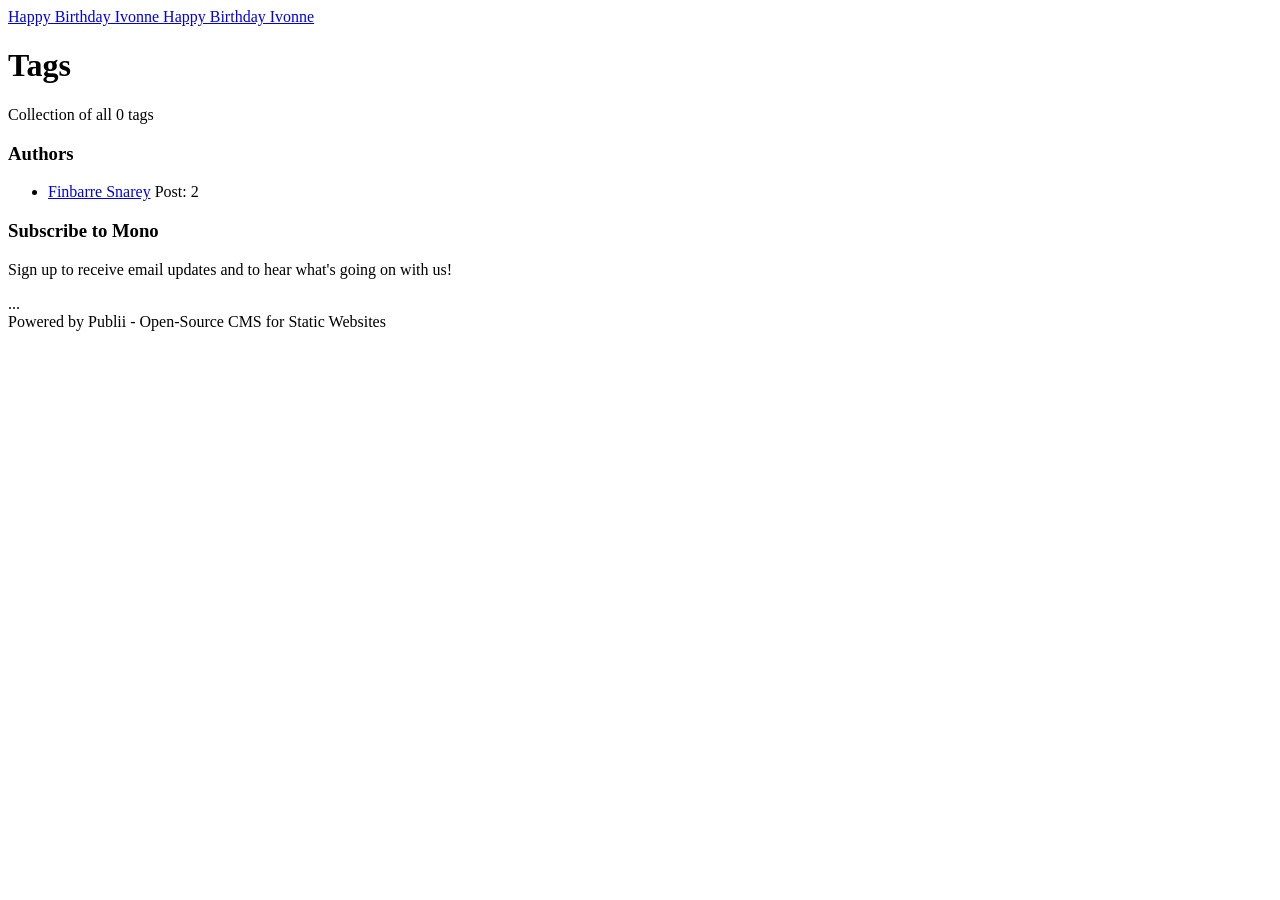
==== tags/index.html @ 426734fe "Updated from Publii" ====
<!DOCTYPE html><html lang="en-gb"><head><meta charset="utf-8"><meta http-equiv="X-UA-Compatible" content="IE=edge"><meta name="viewport" content="width=device-width,initial-scale=1"><title>All tags - Happy Birthday Ivonne</title><meta name="robots" content="noindex, follow"><meta name="generator" content="Publii Open-Source CMS for Static Site"><link rel="alternate" type="application/atom+xml" href="https://happybirthdayivonne.com/feed.xml" title="Happy Birthday Ivonne - RSS"><link rel="alternate" type="application/json" href="https://happybirthdayivonne.com/feed.json" title="Happy Birthday Ivonne - JSON"><meta property="og:title" content="Happy Birthday Ivonne"><meta property="og:site_name" content="Happy Birthday Ivonne"><meta property="og:description" content=""><meta property="og:url" content="https://happybirthdayivonne.com/tags/"><meta property="og:type" content="website"><link rel="stylesheet" href="https://happybirthdayivonne.com/assets/css/style.css?v=0dbe2aa6ff68ee10c9eaf9a26e93ae05"><script type="application/ld+json">{"@context":"http://schema.org","@type":"Organization","name":"Happy Birthday Ivonne","url":"https://happybirthdayivonne.com/"}</script><noscript><style>img[loading] {
                    opacity: 1;
                }</style></noscript></head><body class="tags-template"><div class="container"><div class="left-bar"><div class="left-bar__inner"><header class="header"><a class="logo" href="https://happybirthdayivonne.com/">Happy Birthday Ivonne </a><a class="logo logo--atbottom" href="https://happybirthdayivonne.com/">Happy Birthday Ivonne</a></header></div></div><main class="main page page--tags"><div class="hero"><div class="main__inner"><h1>Tags</h1><p>Collection of all 0 tags</p></div></div><div class="main__inner"><ul class="tags-list"></ul></div></main><div class="right-bar"><div class="right-bar__inner"><div class="sidebar"><section class="box authors"><h3 class="box__title">Authors</h3><ul class="authors__cotainer"><li class="authors__item"><div><a href="https://happybirthdayivonne.com/authors/finbarre-snarey/" class="authors__title">Finbarre Snarey</a> <span class="authors__meta">Post: 2</span></div></li></ul></section><section class="box newsletter"><h3 class="box__title">Subscribe to Mono</h3><p class="newsletter__desc">Sign up to receive email updates and to hear what's going on with us!</p><form>...</form></section><div class="box copyright">Powered by Publii - Open-Source CMS for Static Websites</div></div></div></div></div><script defer="defer" src="https://happybirthdayivonne.com/assets/js/scripts.min.js?v=b2d91bcadbf5db401b76eb5bb3092eb7"></script><script>var images = document.querySelectorAll('img[loading]');
        for (var i = 0; i < images.length; i++) {
            if (images[i].complete) {
                images[i].classList.add('is-loaded');
            } else {
                images[i].addEventListener('load', function () {
                    this.classList.add('is-loaded');
                }, false);
            }
        }</script></body></html>
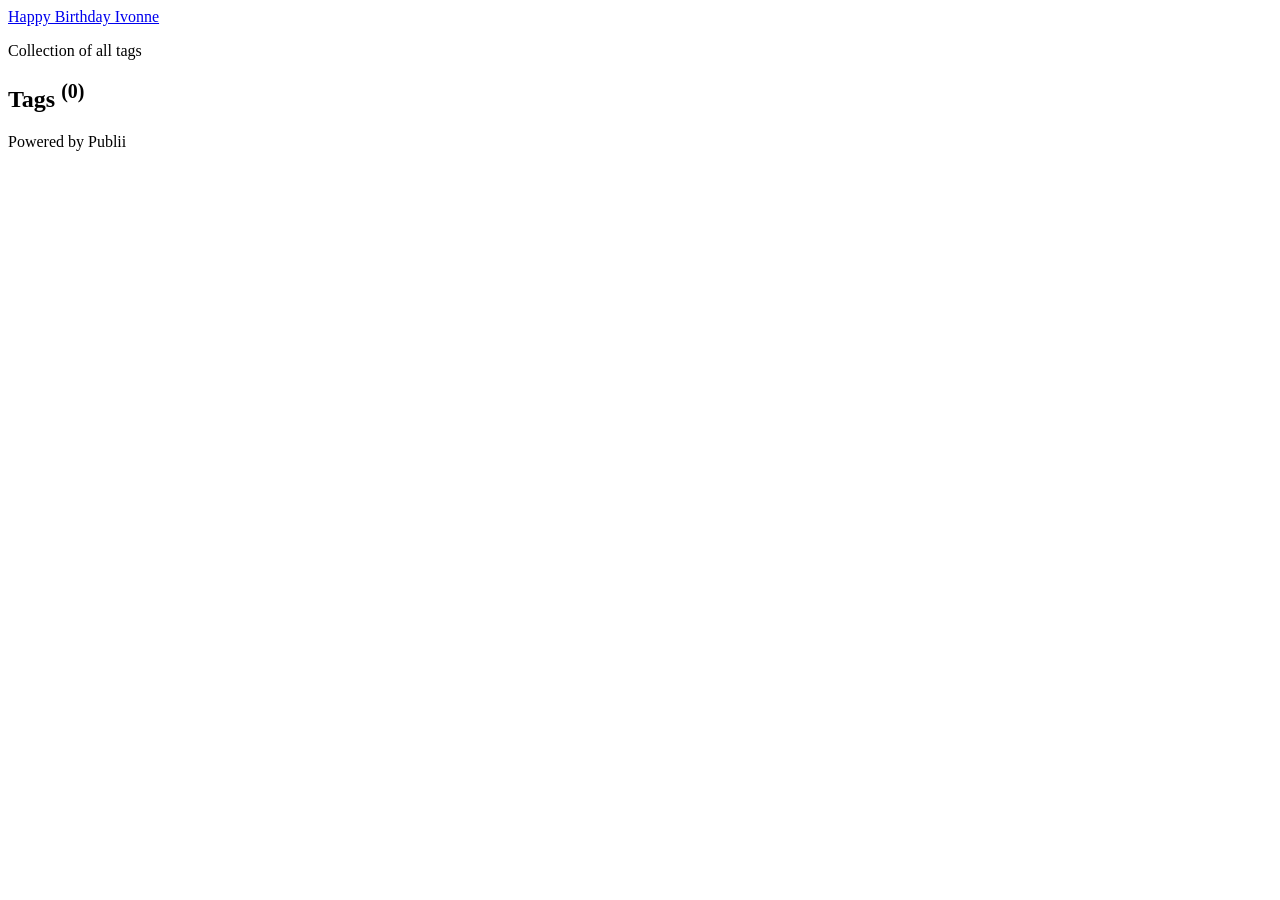
==== commit a249348d: "Updated from Publii" ====
--- a/tags/index.html
+++ b/tags/index.html
@@ -1,12 +1,3 @@
-<!DOCTYPE html><html lang="en-gb"><head><meta charset="utf-8"><meta http-equiv="X-UA-Compatible" content="IE=edge"><meta name="viewport" content="width=device-width,initial-scale=1"><title>All tags - Happy Birthday Ivonne</title><meta name="robots" content="noindex, follow"><meta name="generator" content="Publii Open-Source CMS for Static Site"><link rel="alternate" type="application/atom+xml" href="https://happybirthdayivonne.com/feed.xml" title="Happy Birthday Ivonne - RSS"><link rel="alternate" type="application/json" href="https://happybirthdayivonne.com/feed.json" title="Happy Birthday Ivonne - JSON"><meta property="og:title" content="Happy Birthday Ivonne"><meta property="og:site_name" content="Happy Birthday Ivonne"><meta property="og:description" content=""><meta property="og:url" content="https://happybirthdayivonne.com/tags/"><meta property="og:type" content="website"><link rel="stylesheet" href="https://happybirthdayivonne.com/assets/css/style.css?v=0dbe2aa6ff68ee10c9eaf9a26e93ae05"><script type="application/ld+json">{"@context":"http://schema.org","@type":"Organization","name":"Happy Birthday Ivonne","url":"https://happybirthdayivonne.com/"}</script><noscript><style>img[loading] {
+<!DOCTYPE html><html lang="en-gb"><head><meta charset="utf-8"><meta http-equiv="X-UA-Compatible" content="IE=edge"><meta name="viewport" content="width=device-width,initial-scale=1"><title>All tags - Happy Birthday Ivonne</title><meta name="robots" content="noindex, follow"><meta name="generator" content="Publii Open-Source CMS for Static Site"><link rel="alternate" type="application/atom+xml" href="https://happybirthdayivonne.com/feed.xml" title="Happy Birthday Ivonne - RSS"><link rel="alternate" type="application/json" href="https://happybirthdayivonne.com/feed.json" title="Happy Birthday Ivonne - JSON"><meta property="og:title" content="Happy Birthday Ivonne"><meta property="og:site_name" content="Happy Birthday Ivonne"><meta property="og:description" content=""><meta property="og:url" content="https://happybirthdayivonne.com/tags/"><meta property="og:type" content="website"><link rel="stylesheet" href="https://happybirthdayivonne.com/assets/css/style.css?v=c08f8540d506d9aeff445ee3dbabb9d5"><script type="application/ld+json">{"@context":"http://schema.org","@type":"Organization","name":"Happy Birthday Ivonne","url":"https://happybirthdayivonne.com/"}</script><noscript><style>img[loading] {
                     opacity: 1;
-                }</style></noscript></head><body class="tags-template"><div class="container"><div class="left-bar"><div class="left-bar__inner"><header class="header"><a class="logo" href="https://happybirthdayivonne.com/">Happy Birthday Ivonne </a><a class="logo logo--atbottom" href="https://happybirthdayivonne.com/">Happy Birthday Ivonne</a></header></div></div><main class="main page page--tags"><div class="hero"><div class="main__inner"><h1>Tags</h1><p>Collection of all 0 tags</p></div></div><div class="main__inner"><ul class="tags-list"></ul></div></main><div class="right-bar"><div class="right-bar__inner"><div class="sidebar"><section class="box authors"><h3 class="box__title">Authors</h3><ul class="authors__cotainer"><li class="authors__item"><div><a href="https://happybirthdayivonne.com/authors/finbarre-snarey/" class="authors__title">Finbarre Snarey</a> <span class="authors__meta">Post: 2</span></div></li></ul></section><section class="box newsletter"><h3 class="box__title">Subscribe to Mono</h3><p class="newsletter__desc">Sign up to receive email updates and to hear what's going on with us!</p><form>...</form></section><div class="box copyright">Powered by Publii - Open-Source CMS for Static Websites</div></div></div></div></div><script defer="defer" src="https://happybirthdayivonne.com/assets/js/scripts.min.js?v=b2d91bcadbf5db401b76eb5bb3092eb7"></script><script>var images = document.querySelectorAll('img[loading]');
-        for (var i = 0; i < images.length; i++) {
-            if (images[i].complete) {
-                images[i].classList.add('is-loaded');
-            } else {
-                images[i].addEventListener('load', function () {
-                    this.classList.add('is-loaded');
-                }, false);
-            }
-        }</script></body></html>+                }</style></noscript></head><body class="tags-template"><div class="container"><header class="header" id="js-header"><a href="https://happybirthdayivonne.com/" class="logo">Happy Birthday Ivonne</a></header><main class="page page--tags"><section class="hero wrapper"><p>Collection of all tags</p><h1>Tags <sup>(0)</sup></h1></section><ul class="l-col l-col--3"></ul></main><footer class="footer"><div class="footer__copyright">Powered by Publii</div></footer></div><script defer="defer" src="https://happybirthdayivonne.com/assets/js/scripts.min.js?v=1762f7ab131e33a4eb8fb224822de245"></script><script>window.publiiThemeMenuConfig={mobileMenuMode:'sidebar',animationSpeed:300,submenuWidth: 'auto',doubleClickTime:500,mobileMenuExpandableSubmenus:true,relatedContainerForOverlayMenuSelector:'.navbar'};</script><script defer="defer" src="https://happybirthdayivonne.com/assets/js/isotope.pkgd.min.js?v=2afcff647ed260006faa71c8e779e8d4"></script><script>window.addEventListener("DOMContentLoaded",function(){var j=new Isotope(".l-col",{itemSelector:".c-card",percentPosition:true,layoutMode:"masonry",transitionDuration:"0.6s",masonry:{columnWidth:".c-card"}});var g=document.querySelector(".filter__button-group");if(g){g.addEventListener("click",function(i){if(!matchesSelector(i.target,"button")){return}var k=i.target.getAttribute("data-filter");j.arrange({filter:k})});var b=document.querySelectorAll(".filter__button-group");for(var c=0,e=b.length;c<e;c++){var d=b[c];h(d)}function h(i){i.addEventListener("click",function(k){if(!matchesSelector(k.target,"button")){return}var m=i.querySelector(".is-active");if(m){m.classList.remove("is-active");m.setAttribute("aria-pressed","false")}k.target.classList.add("is-active");k.target.setAttribute("aria-pressed","true")})}}var a=document.querySelector(".l-col");var f=document.querySelectorAll(".c-card");a.classList.add("is-visible");j.revealItemElements(f)});</script><script>/*<![CDATA[*/var images=document.querySelectorAll("img[loading]");for(var i=0;i<images.length;i++){if(images[i].complete){images[i].classList.add("is-loaded")}else{images[i].addEventListener("load",function(){this.classList.add("is-loaded")},false)}};/*]]>*/</script></body></html>
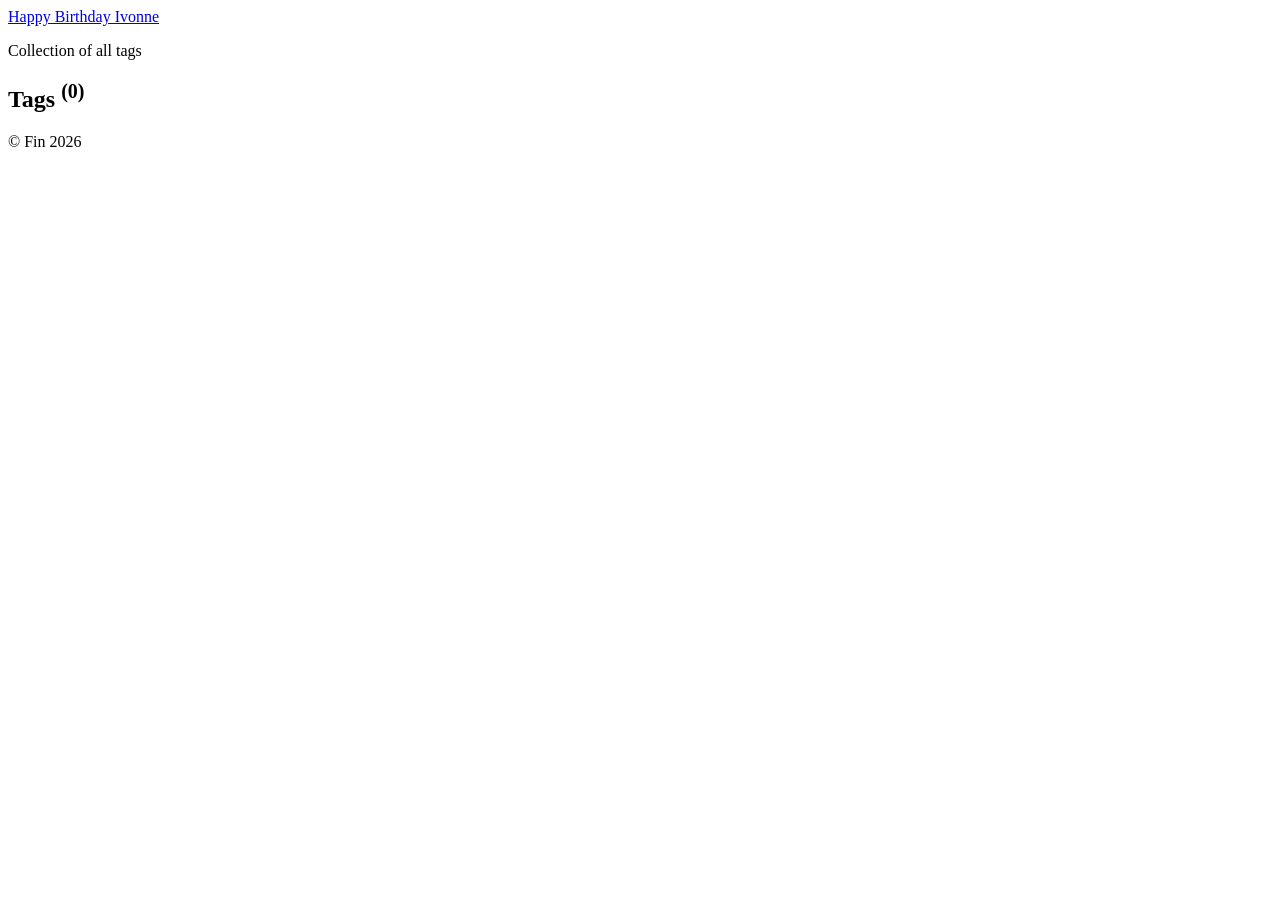
==== commit d90e8cb0: "Updated from Publii" ====
--- a/tags/index.html
+++ b/tags/index.html
@@ -1,3 +1,3 @@
 <!DOCTYPE html><html lang="en-gb"><head><meta charset="utf-8"><meta http-equiv="X-UA-Compatible" content="IE=edge"><meta name="viewport" content="width=device-width,initial-scale=1"><title>All tags - Happy Birthday Ivonne</title><meta name="robots" content="noindex, follow"><meta name="generator" content="Publii Open-Source CMS for Static Site"><link rel="alternate" type="application/atom+xml" href="https://happybirthdayivonne.com/feed.xml" title="Happy Birthday Ivonne - RSS"><link rel="alternate" type="application/json" href="https://happybirthdayivonne.com/feed.json" title="Happy Birthday Ivonne - JSON"><meta property="og:title" content="Happy Birthday Ivonne"><meta property="og:site_name" content="Happy Birthday Ivonne"><meta property="og:description" content=""><meta property="og:url" content="https://happybirthdayivonne.com/tags/"><meta property="og:type" content="website"><link rel="stylesheet" href="https://happybirthdayivonne.com/assets/css/style.css?v=c08f8540d506d9aeff445ee3dbabb9d5"><script type="application/ld+json">{"@context":"http://schema.org","@type":"Organization","name":"Happy Birthday Ivonne","url":"https://happybirthdayivonne.com/"}</script><noscript><style>img[loading] {
                     opacity: 1;
-                }</style></noscript></head><body class="tags-template"><div class="container"><header class="header" id="js-header"><a href="https://happybirthdayivonne.com/" class="logo">Happy Birthday Ivonne</a></header><main class="page page--tags"><section class="hero wrapper"><p>Collection of all tags</p><h1>Tags <sup>(0)</sup></h1></section><ul class="l-col l-col--3"></ul></main><footer class="footer"><div class="footer__copyright">Powered by Publii</div></footer></div><script defer="defer" src="https://happybirthdayivonne.com/assets/js/scripts.min.js?v=1762f7ab131e33a4eb8fb224822de245"></script><script>window.publiiThemeMenuConfig={mobileMenuMode:'sidebar',animationSpeed:300,submenuWidth: 'auto',doubleClickTime:500,mobileMenuExpandableSubmenus:true,relatedContainerForOverlayMenuSelector:'.navbar'};</script><script defer="defer" src="https://happybirthdayivonne.com/assets/js/isotope.pkgd.min.js?v=2afcff647ed260006faa71c8e779e8d4"></script><script>window.addEventListener("DOMContentLoaded",function(){var j=new Isotope(".l-col",{itemSelector:".c-card",percentPosition:true,layoutMode:"masonry",transitionDuration:"0.6s",masonry:{columnWidth:".c-card"}});var g=document.querySelector(".filter__button-group");if(g){g.addEventListener("click",function(i){if(!matchesSelector(i.target,"button")){return}var k=i.target.getAttribute("data-filter");j.arrange({filter:k})});var b=document.querySelectorAll(".filter__button-group");for(var c=0,e=b.length;c<e;c++){var d=b[c];h(d)}function h(i){i.addEventListener("click",function(k){if(!matchesSelector(k.target,"button")){return}var m=i.querySelector(".is-active");if(m){m.classList.remove("is-active");m.setAttribute("aria-pressed","false")}k.target.classList.add("is-active");k.target.setAttribute("aria-pressed","true")})}}var a=document.querySelector(".l-col");var f=document.querySelectorAll(".c-card");a.classList.add("is-visible");j.revealItemElements(f)});</script><script>/*<![CDATA[*/var images=document.querySelectorAll("img[loading]");for(var i=0;i<images.length;i++){if(images[i].complete){images[i].classList.add("is-loaded")}else{images[i].addEventListener("load",function(){this.classList.add("is-loaded")},false)}};/*]]>*/</script></body></html>+                }</style></noscript></head><body class="tags-template"><div class="container"><header class="header" id="js-header"><a href="https://happybirthdayivonne.com/" class="logo">Happy Birthday Ivonne</a></header><main class="page page--tags"><section class="hero wrapper"><p>Collection of all tags</p><h1>Tags <sup>(0)</sup></h1></section><ul class="l-col l-col--3"></ul></main><footer class="footer"><div class="footer__copyright">© Fin 2026</div></footer></div><script defer="defer" src="https://happybirthdayivonne.com/assets/js/scripts.min.js?v=1762f7ab131e33a4eb8fb224822de245"></script><script>window.publiiThemeMenuConfig={mobileMenuMode:'sidebar',animationSpeed:300,submenuWidth: 'auto',doubleClickTime:500,mobileMenuExpandableSubmenus:true,relatedContainerForOverlayMenuSelector:'.navbar'};</script><script defer="defer" src="https://happybirthdayivonne.com/assets/js/isotope.pkgd.min.js?v=2afcff647ed260006faa71c8e779e8d4"></script><script>window.addEventListener("DOMContentLoaded",function(){var j=new Isotope(".l-col",{itemSelector:".c-card",percentPosition:true,layoutMode:"masonry",transitionDuration:"0.6s",masonry:{columnWidth:".c-card"}});var g=document.querySelector(".filter__button-group");if(g){g.addEventListener("click",function(i){if(!matchesSelector(i.target,"button")){return}var k=i.target.getAttribute("data-filter");j.arrange({filter:k})});var b=document.querySelectorAll(".filter__button-group");for(var c=0,e=b.length;c<e;c++){var d=b[c];h(d)}function h(i){i.addEventListener("click",function(k){if(!matchesSelector(k.target,"button")){return}var m=i.querySelector(".is-active");if(m){m.classList.remove("is-active");m.setAttribute("aria-pressed","false")}k.target.classList.add("is-active");k.target.setAttribute("aria-pressed","true")})}}var a=document.querySelector(".l-col");var f=document.querySelectorAll(".c-card");a.classList.add("is-visible");j.revealItemElements(f)});</script><script>/*<![CDATA[*/var images=document.querySelectorAll("img[loading]");for(var i=0;i<images.length;i++){if(images[i].complete){images[i].classList.add("is-loaded")}else{images[i].addEventListener("load",function(){this.classList.add("is-loaded")},false)}};/*]]>*/</script></body></html>
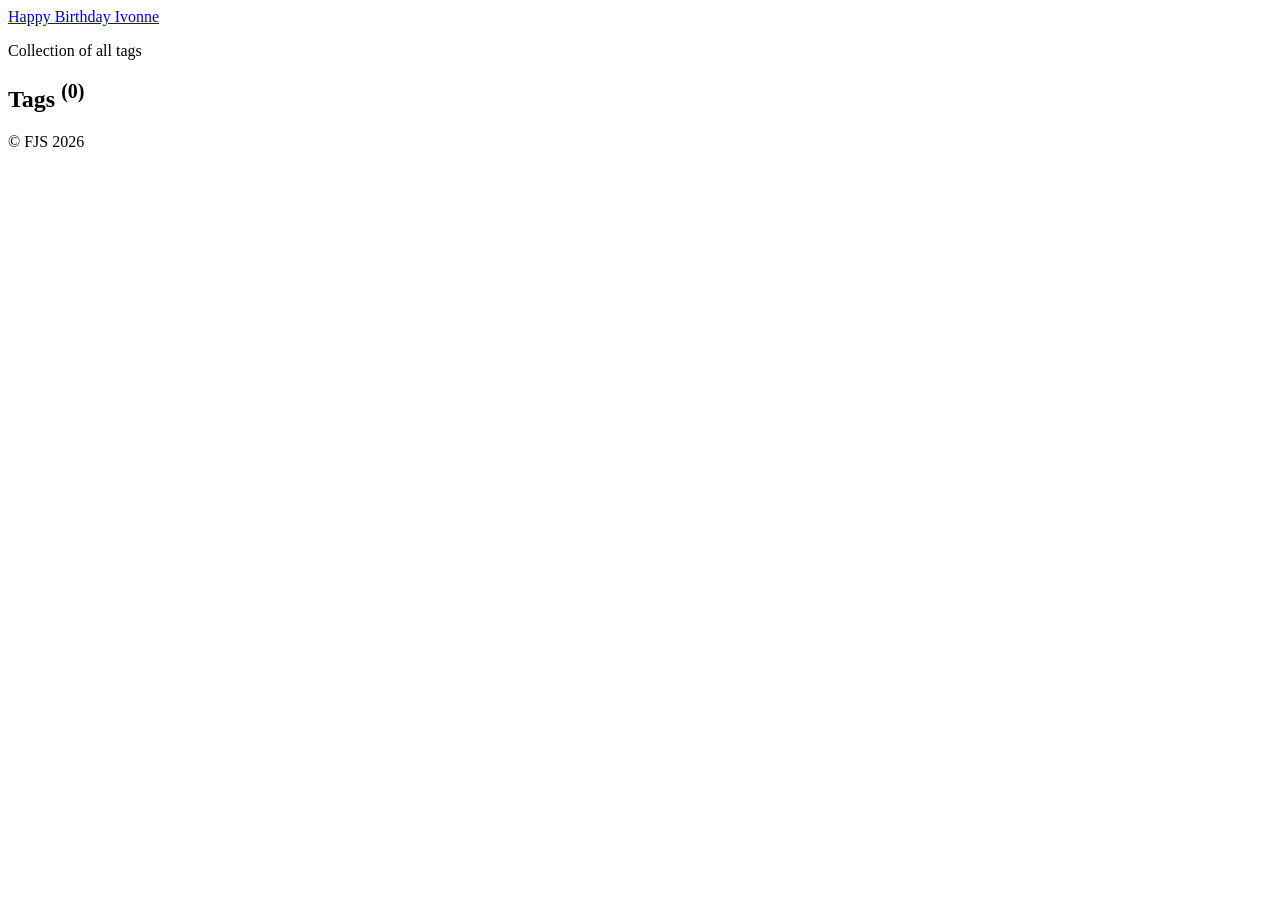
==== commit 66556bb1: "Updated from Publii" ====
--- a/tags/index.html
+++ b/tags/index.html
@@ -1,3 +1,3 @@
 <!DOCTYPE html><html lang="en-gb"><head><meta charset="utf-8"><meta http-equiv="X-UA-Compatible" content="IE=edge"><meta name="viewport" content="width=device-width,initial-scale=1"><title>All tags - Happy Birthday Ivonne</title><meta name="robots" content="noindex, follow"><meta name="generator" content="Publii Open-Source CMS for Static Site"><link rel="alternate" type="application/atom+xml" href="https://happybirthdayivonne.com/feed.xml" title="Happy Birthday Ivonne - RSS"><link rel="alternate" type="application/json" href="https://happybirthdayivonne.com/feed.json" title="Happy Birthday Ivonne - JSON"><meta property="og:title" content="Happy Birthday Ivonne"><meta property="og:site_name" content="Happy Birthday Ivonne"><meta property="og:description" content=""><meta property="og:url" content="https://happybirthdayivonne.com/tags/"><meta property="og:type" content="website"><link rel="stylesheet" href="https://happybirthdayivonne.com/assets/css/style.css?v=c08f8540d506d9aeff445ee3dbabb9d5"><script type="application/ld+json">{"@context":"http://schema.org","@type":"Organization","name":"Happy Birthday Ivonne","url":"https://happybirthdayivonne.com/"}</script><noscript><style>img[loading] {
                     opacity: 1;
-                }</style></noscript></head><body class="tags-template"><div class="container"><header class="header" id="js-header"><a href="https://happybirthdayivonne.com/" class="logo">Happy Birthday Ivonne</a></header><main class="page page--tags"><section class="hero wrapper"><p>Collection of all tags</p><h1>Tags <sup>(0)</sup></h1></section><ul class="l-col l-col--3"></ul></main><footer class="footer"><div class="footer__copyright">© Fin 2026</div></footer></div><script defer="defer" src="https://happybirthdayivonne.com/assets/js/scripts.min.js?v=1762f7ab131e33a4eb8fb224822de245"></script><script>window.publiiThemeMenuConfig={mobileMenuMode:'sidebar',animationSpeed:300,submenuWidth: 'auto',doubleClickTime:500,mobileMenuExpandableSubmenus:true,relatedContainerForOverlayMenuSelector:'.navbar'};</script><script defer="defer" src="https://happybirthdayivonne.com/assets/js/isotope.pkgd.min.js?v=2afcff647ed260006faa71c8e779e8d4"></script><script>window.addEventListener("DOMContentLoaded",function(){var j=new Isotope(".l-col",{itemSelector:".c-card",percentPosition:true,layoutMode:"masonry",transitionDuration:"0.6s",masonry:{columnWidth:".c-card"}});var g=document.querySelector(".filter__button-group");if(g){g.addEventListener("click",function(i){if(!matchesSelector(i.target,"button")){return}var k=i.target.getAttribute("data-filter");j.arrange({filter:k})});var b=document.querySelectorAll(".filter__button-group");for(var c=0,e=b.length;c<e;c++){var d=b[c];h(d)}function h(i){i.addEventListener("click",function(k){if(!matchesSelector(k.target,"button")){return}var m=i.querySelector(".is-active");if(m){m.classList.remove("is-active");m.setAttribute("aria-pressed","false")}k.target.classList.add("is-active");k.target.setAttribute("aria-pressed","true")})}}var a=document.querySelector(".l-col");var f=document.querySelectorAll(".c-card");a.classList.add("is-visible");j.revealItemElements(f)});</script><script>/*<![CDATA[*/var images=document.querySelectorAll("img[loading]");for(var i=0;i<images.length;i++){if(images[i].complete){images[i].classList.add("is-loaded")}else{images[i].addEventListener("load",function(){this.classList.add("is-loaded")},false)}};/*]]>*/</script></body></html>+                }</style></noscript></head><body class="tags-template"><div class="container"><header class="header" id="js-header"><a href="https://happybirthdayivonne.com/" class="logo">Happy Birthday Ivonne</a></header><main class="page page--tags"><section class="hero wrapper"><p>Collection of all tags</p><h1>Tags <sup>(0)</sup></h1></section><ul class="l-col l-col--3"></ul></main><footer class="footer"><div class="footer__copyright">© FJS 2026</div></footer></div><script defer="defer" src="https://happybirthdayivonne.com/assets/js/scripts.min.js?v=1762f7ab131e33a4eb8fb224822de245"></script><script>window.publiiThemeMenuConfig={mobileMenuMode:'sidebar',animationSpeed:300,submenuWidth: 'auto',doubleClickTime:500,mobileMenuExpandableSubmenus:true,relatedContainerForOverlayMenuSelector:'.navbar'};</script><script defer="defer" src="https://happybirthdayivonne.com/assets/js/isotope.pkgd.min.js?v=2afcff647ed260006faa71c8e779e8d4"></script><script>window.addEventListener("DOMContentLoaded",function(){var j=new Isotope(".l-col",{itemSelector:".c-card",percentPosition:true,layoutMode:"masonry",transitionDuration:"0.6s",masonry:{columnWidth:".c-card"}});var g=document.querySelector(".filter__button-group");if(g){g.addEventListener("click",function(i){if(!matchesSelector(i.target,"button")){return}var k=i.target.getAttribute("data-filter");j.arrange({filter:k})});var b=document.querySelectorAll(".filter__button-group");for(var c=0,e=b.length;c<e;c++){var d=b[c];h(d)}function h(i){i.addEventListener("click",function(k){if(!matchesSelector(k.target,"button")){return}var m=i.querySelector(".is-active");if(m){m.classList.remove("is-active");m.setAttribute("aria-pressed","false")}k.target.classList.add("is-active");k.target.setAttribute("aria-pressed","true")})}}var a=document.querySelector(".l-col");var f=document.querySelectorAll(".c-card");a.classList.add("is-visible");j.revealItemElements(f)});</script><script>/*<![CDATA[*/var images=document.querySelectorAll("img[loading]");for(var i=0;i<images.length;i++){if(images[i].complete){images[i].classList.add("is-loaded")}else{images[i].addEventListener("load",function(){this.classList.add("is-loaded")},false)}};/*]]>*/</script></body></html>
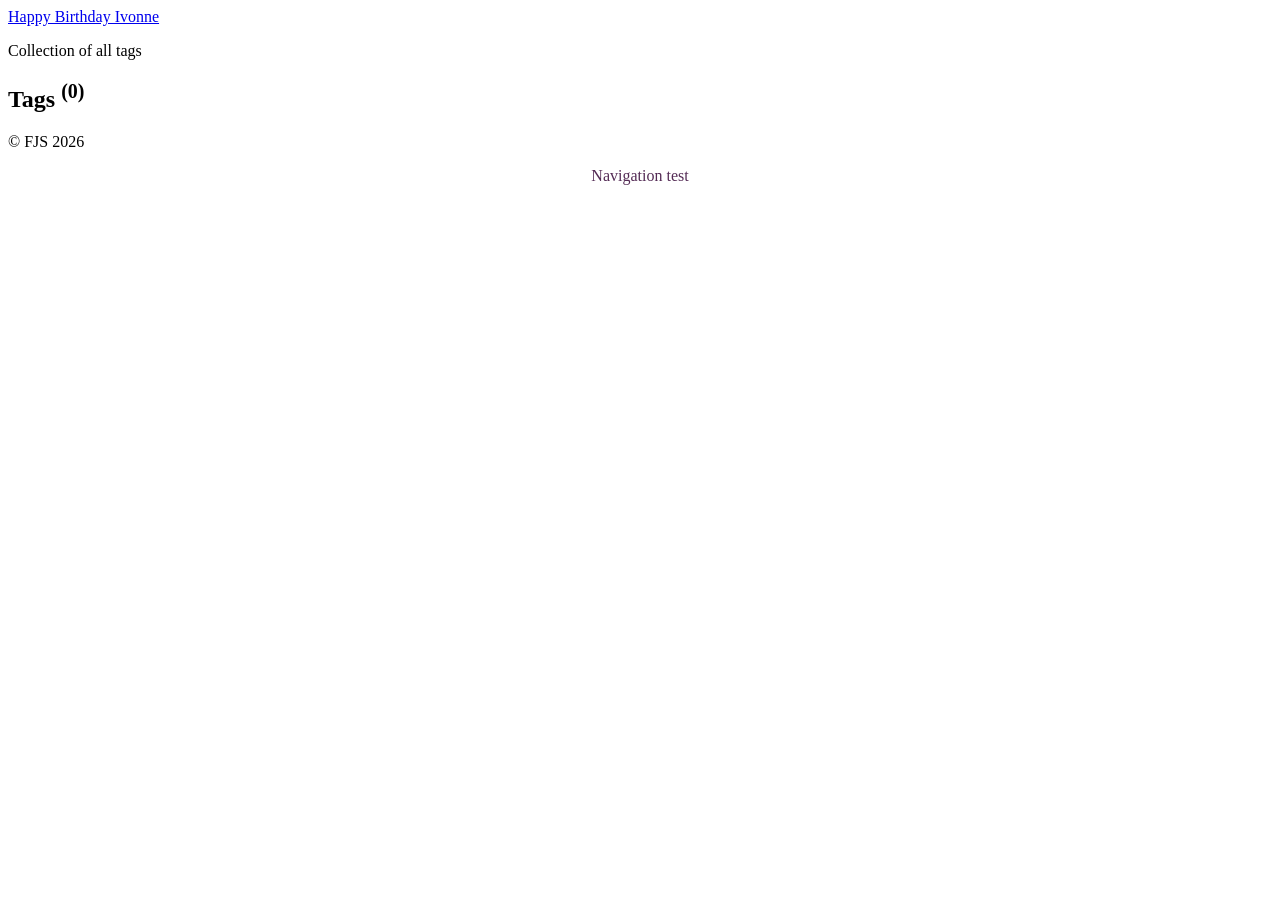
==== commit bb588eb4: "Updated from Publii" ====
--- a/tags/index.html
+++ b/tags/index.html
@@ -1,3 +1,152 @@
-<!DOCTYPE html><html lang="en-gb"><head><meta charset="utf-8"><meta http-equiv="X-UA-Compatible" content="IE=edge"><meta name="viewport" content="width=device-width,initial-scale=1"><title>All tags - Happy Birthday Ivonne</title><meta name="robots" content="noindex, follow"><meta name="generator" content="Publii Open-Source CMS for Static Site"><link rel="alternate" type="application/atom+xml" href="https://happybirthdayivonne.com/feed.xml" title="Happy Birthday Ivonne - RSS"><link rel="alternate" type="application/json" href="https://happybirthdayivonne.com/feed.json" title="Happy Birthday Ivonne - JSON"><meta property="og:title" content="Happy Birthday Ivonne"><meta property="og:site_name" content="Happy Birthday Ivonne"><meta property="og:description" content=""><meta property="og:url" content="https://happybirthdayivonne.com/tags/"><meta property="og:type" content="website"><link rel="stylesheet" href="https://happybirthdayivonne.com/assets/css/style.css?v=c08f8540d506d9aeff445ee3dbabb9d5"><script type="application/ld+json">{"@context":"http://schema.org","@type":"Organization","name":"Happy Birthday Ivonne","url":"https://happybirthdayivonne.com/"}</script><noscript><style>img[loading] {
+<!DOCTYPE html><html lang="en-gb"><head><meta charset="utf-8"><meta http-equiv="X-UA-Compatible" content="IE=edge"><meta name="viewport" content="width=device-width,initial-scale=1"><title>All tags - Happy Birthday Ivonne</title><meta name="robots" content="noindex, follow"><meta name="generator" content="Publii Open-Source CMS for Static Site"><link rel="alternate" type="application/atom+xml" href="https://happybirthdayivonne.com/feed.xml" title="Happy Birthday Ivonne - RSS"><link rel="alternate" type="application/json" href="https://happybirthdayivonne.com/feed.json" title="Happy Birthday Ivonne - JSON"><meta property="og:title" content="Happy Birthday Ivonne"><meta property="og:site_name" content="Happy Birthday Ivonne"><meta property="og:description" content=""><meta property="og:url" content="https://happybirthdayivonne.com/tags/"><meta property="og:type" content="website"><link rel="preload" href="https://happybirthdayivonne.com/assets/dynamic/fonts/aleo/aleo.woff2" as="font" type="font/woff2" crossorigin><link rel="preload" href="https://happybirthdayivonne.com/assets/dynamic/fonts/aleo/aleo-italic.woff2" as="font" type="font/woff2" crossorigin><link rel="stylesheet" href="https://happybirthdayivonne.com/assets/css/style.css?v=bf7412035ee790724bd0e796dd0a516f"><script type="application/ld+json">{"@context":"http://schema.org","@type":"Organization","name":"Happy Birthday Ivonne","url":"https://happybirthdayivonne.com/"}</script><noscript><style>img[loading] {
                     opacity: 1;
-                }</style></noscript></head><body class="tags-template"><div class="container"><header class="header" id="js-header"><a href="https://happybirthdayivonne.com/" class="logo">Happy Birthday Ivonne</a></header><main class="page page--tags"><section class="hero wrapper"><p>Collection of all tags</p><h1>Tags <sup>(0)</sup></h1></section><ul class="l-col l-col--3"></ul></main><footer class="footer"><div class="footer__copyright">© FJS 2026</div></footer></div><script defer="defer" src="https://happybirthdayivonne.com/assets/js/scripts.min.js?v=1762f7ab131e33a4eb8fb224822de245"></script><script>window.publiiThemeMenuConfig={mobileMenuMode:'sidebar',animationSpeed:300,submenuWidth: 'auto',doubleClickTime:500,mobileMenuExpandableSubmenus:true,relatedContainerForOverlayMenuSelector:'.navbar'};</script><script defer="defer" src="https://happybirthdayivonne.com/assets/js/isotope.pkgd.min.js?v=2afcff647ed260006faa71c8e779e8d4"></script><script>window.addEventListener("DOMContentLoaded",function(){var j=new Isotope(".l-col",{itemSelector:".c-card",percentPosition:true,layoutMode:"masonry",transitionDuration:"0.6s",masonry:{columnWidth:".c-card"}});var g=document.querySelector(".filter__button-group");if(g){g.addEventListener("click",function(i){if(!matchesSelector(i.target,"button")){return}var k=i.target.getAttribute("data-filter");j.arrange({filter:k})});var b=document.querySelectorAll(".filter__button-group");for(var c=0,e=b.length;c<e;c++){var d=b[c];h(d)}function h(i){i.addEventListener("click",function(k){if(!matchesSelector(k.target,"button")){return}var m=i.querySelector(".is-active");if(m){m.classList.remove("is-active");m.setAttribute("aria-pressed","false")}k.target.classList.add("is-active");k.target.setAttribute("aria-pressed","true")})}}var a=document.querySelector(".l-col");var f=document.querySelectorAll(".c-card");a.classList.add("is-visible");j.revealItemElements(f)});</script><script>/*<![CDATA[*/var images=document.querySelectorAll("img[loading]");for(var i=0;i<images.length;i++){if(images[i].complete){images[i].classList.add("is-loaded")}else{images[i].addEventListener("load",function(){this.classList.add("is-loaded")},false)}};/*]]>*/</script></body></html>+                }</style></noscript></head><body class="tags-template"><div class="container"><header class="header" id="js-header"><a href="https://happybirthdayivonne.com/" class="logo">Happy Birthday Ivonne</a></header><main class="page page--tags"><section class="hero wrapper"><p>Collection of all tags</p><h1>Tags <sup>(0)</sup></h1></section><ul class="l-col l-col--3"></ul></main><footer class="footer"><div class="footer__copyright">© FJS 2026</div></footer></div><script defer="defer" src="https://happybirthdayivonne.com/assets/js/scripts.min.js?v=1762f7ab131e33a4eb8fb224822de245"></script><script>window.publiiThemeMenuConfig={mobileMenuMode:'sidebar',animationSpeed:300,submenuWidth: 'auto',doubleClickTime:500,mobileMenuExpandableSubmenus:true,relatedContainerForOverlayMenuSelector:'.navbar'};</script><script defer="defer" src="https://happybirthdayivonne.com/assets/js/isotope.pkgd.min.js?v=2afcff647ed260006faa71c8e779e8d4"></script><script>window.addEventListener("DOMContentLoaded",function(){var j=new Isotope(".l-col",{itemSelector:".c-card",percentPosition:true,layoutMode:"masonry",transitionDuration:"0.6s",masonry:{columnWidth:".c-card"}});var g=document.querySelector(".filter__button-group");if(g){g.addEventListener("click",function(i){if(!matchesSelector(i.target,"button")){return}var k=i.target.getAttribute("data-filter");j.arrange({filter:k})});var b=document.querySelectorAll(".filter__button-group");for(var c=0,e=b.length;c<e;c++){var d=b[c];h(d)}function h(i){i.addEventListener("click",function(k){if(!matchesSelector(k.target,"button")){return}var m=i.querySelector(".is-active");if(m){m.classList.remove("is-active");m.setAttribute("aria-pressed","false")}k.target.classList.add("is-active");k.target.setAttribute("aria-pressed","true")})}}var a=document.querySelector(".l-col");var f=document.querySelectorAll(".c-card");a.classList.add("is-visible");j.revealItemElements(f)});</script><script>/*<![CDATA[*/var images=document.querySelectorAll("img[loading]");for(var i=0;i<images.length;i++){if(images[i].complete){images[i].classList.add("is-loaded")}else{images[i].addEventListener("load",function(){this.classList.add("is-loaded")},false)}};/*]]>*/</script><style>.poem-navigation {
+  display: grid;
+  grid-template-columns: 1fr auto 1fr;
+  align-items: center;
+  gap: 20px;
+  margin: 65px 0 25px;
+  padding: 25px 0;
+  border-top: 1px solid #E2D5E2;
+  font-family: Georgia, serif;
+}
+
+.poem-navigation a {
+  color: #542B55;
+  text-decoration: none;
+  transition: color .2s ease;
+}
+
+.poem-navigation a:hover {
+  color: #A77B9D;
+}
+
+.poem-navigation .nav-label {
+  display: block;
+  font-family: Arial, sans-serif;
+  font-size: 10px;
+  letter-spacing: 1.4px;
+  text-transform: uppercase;
+  color: #9A8099;
+  margin-bottom: 7px;
+}
+
+.poem-navigation .nav-title {
+  display: block;
+  font-size: 16px;
+  line-height: 1.5;
+}
+
+.poem-navigation .nav-all {
+  font-size: 13px;
+  color: #795878;
+  text-align: center;
+  white-space: nowrap;
+}
+
+.poem-navigation .nav-next {
+  text-align: right;
+}
+
+@media (max-width: 520px) {
+  .poem-navigation {
+    grid-template-columns: 1fr 1fr;
+    gap: 20px 12px;
+  }
+
+  .poem-navigation .nav-all {
+    grid-column: 1 / -1;
+    grid-row: 2;
+    padding-top: 8px;
+  }
+
+  .poem-navigation .nav-title {
+    font-size: 14px;
+  }
+}</style><script>(function () {
+  async function addPoemNavigation() {
+    const footer = document.querySelector(
+      ".post-template .content__footer"
+    );
+    if (!footer) return;
+
+    try {
+      const response = await fetch("/feed.json");
+      if (!response.ok) return;
+
+      const feed = await response.json();
+      const poems = feed.items.slice().reverse();
+      const current = window.location.pathname;
+
+      const index = poems.findIndex(poem =>
+        new URL(poem.url, window.location.origin)
+          .pathname === current
+      );
+
+      if (index === -1) return;
+
+      const nav = document.createElement("nav");
+      nav.className = "poem-navigation";
+      nav.setAttribute(
+        "aria-label",
+        "Navigate between poems"
+      );
+
+      function link(poem, label, className) {
+        const a = document.createElement("a");
+        a.href = poem.url;
+        a.className = className;
+
+        const small = document.createElement("span");
+        small.className = "nav-label";
+        small.textContent = label;
+
+        const title = document.createElement("span");
+        title.className = "nav-title";
+        title.textContent = poem.title;
+
+        a.append(small, title);
+        return a;
+      }
+
+      if (index > 0) {
+        nav.appendChild(link(
+          poems[index - 1],
+          "← Previous poem",
+          "nav-prev"
+        ));
+      } else {
+        nav.appendChild(document.createElement("span"));
+      }
+
+      const all = document.createElement("a");
+      all.href = "/";
+      all.className = "nav-all";
+      all.textContent = "✦  All poems  ✦";
+      nav.appendChild(all);
+
+      if (index < poems.length - 1) {
+        nav.appendChild(link(
+          poems[index + 1],
+          "Next poem →",
+          "nav-next"
+        ));
+      } else {
+        nav.appendChild(document.createElement("span"));
+      }
+
+      footer.appendChild(nav);
+    } catch (error) {
+      console.warn("Poem navigation unavailable", error);
+    }
+  }
+
+  if (document.readyState === "loading") {
+    document.addEventListener(
+      "DOMContentLoaded",
+      addPoemNavigation
+    );
+  } else {
+    addPoemNavigation();
+  }
+})();</script><p style="color: #542B55; text-align: center;">Navigation test</p></body></html>
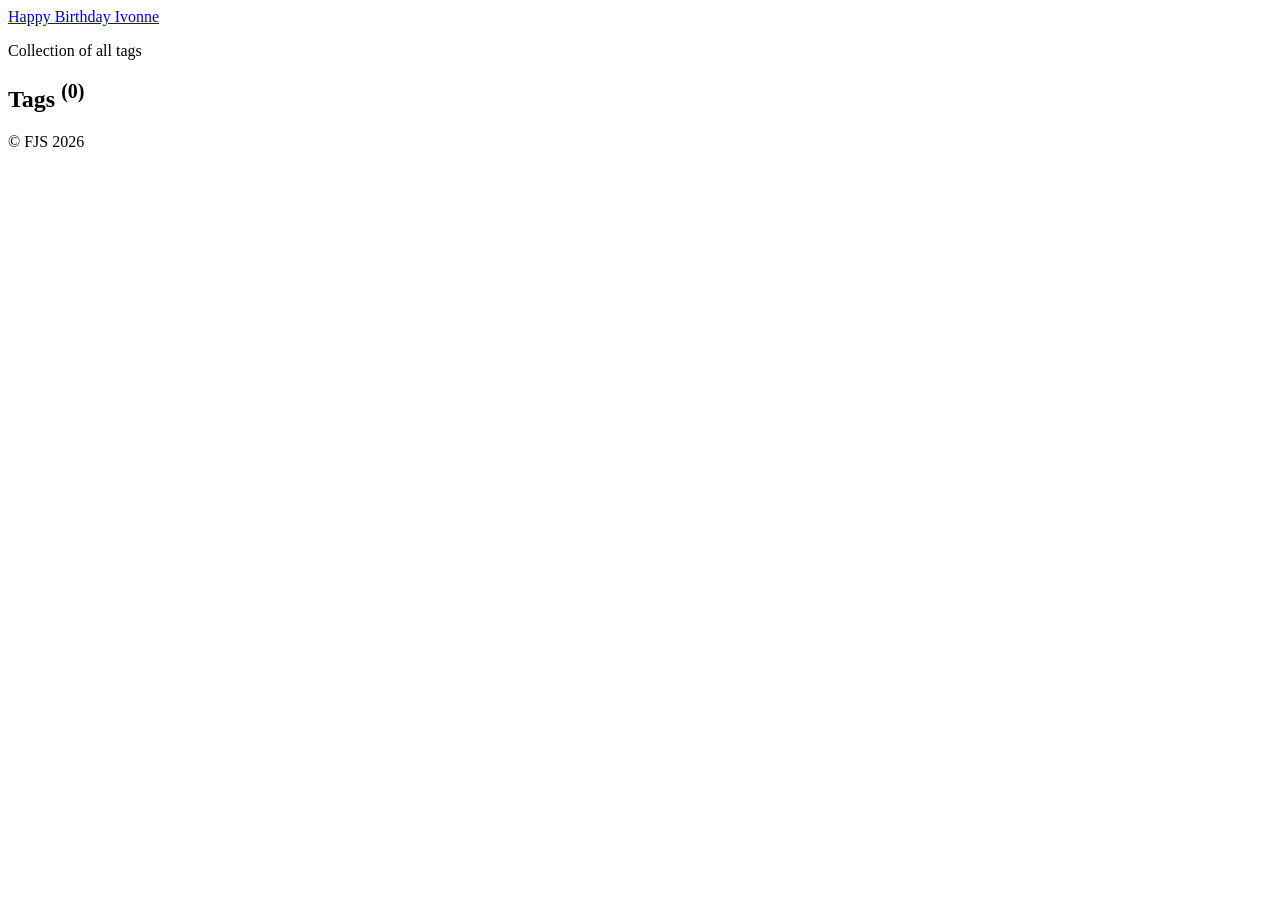
==== commit 6ddfe9c2: "Updated from Publii" ====
--- a/tags/index.html
+++ b/tags/index.html
@@ -1,152 +1,132 @@
 <!DOCTYPE html><html lang="en-gb"><head><meta charset="utf-8"><meta http-equiv="X-UA-Compatible" content="IE=edge"><meta name="viewport" content="width=device-width,initial-scale=1"><title>All tags - Happy Birthday Ivonne</title><meta name="robots" content="noindex, follow"><meta name="generator" content="Publii Open-Source CMS for Static Site"><link rel="alternate" type="application/atom+xml" href="https://happybirthdayivonne.com/feed.xml" title="Happy Birthday Ivonne - RSS"><link rel="alternate" type="application/json" href="https://happybirthdayivonne.com/feed.json" title="Happy Birthday Ivonne - JSON"><meta property="og:title" content="Happy Birthday Ivonne"><meta property="og:site_name" content="Happy Birthday Ivonne"><meta property="og:description" content=""><meta property="og:url" content="https://happybirthdayivonne.com/tags/"><meta property="og:type" content="website"><link rel="preload" href="https://happybirthdayivonne.com/assets/dynamic/fonts/aleo/aleo.woff2" as="font" type="font/woff2" crossorigin><link rel="preload" href="https://happybirthdayivonne.com/assets/dynamic/fonts/aleo/aleo-italic.woff2" as="font" type="font/woff2" crossorigin><link rel="stylesheet" href="https://happybirthdayivonne.com/assets/css/style.css?v=bf7412035ee790724bd0e796dd0a516f"><script type="application/ld+json">{"@context":"http://schema.org","@type":"Organization","name":"Happy Birthday Ivonne","url":"https://happybirthdayivonne.com/"}</script><noscript><style>img[loading] {
                     opacity: 1;
-                }</style></noscript></head><body class="tags-template"><div class="container"><header class="header" id="js-header"><a href="https://happybirthdayivonne.com/" class="logo">Happy Birthday Ivonne</a></header><main class="page page--tags"><section class="hero wrapper"><p>Collection of all tags</p><h1>Tags <sup>(0)</sup></h1></section><ul class="l-col l-col--3"></ul></main><footer class="footer"><div class="footer__copyright">© FJS 2026</div></footer></div><script defer="defer" src="https://happybirthdayivonne.com/assets/js/scripts.min.js?v=1762f7ab131e33a4eb8fb224822de245"></script><script>window.publiiThemeMenuConfig={mobileMenuMode:'sidebar',animationSpeed:300,submenuWidth: 'auto',doubleClickTime:500,mobileMenuExpandableSubmenus:true,relatedContainerForOverlayMenuSelector:'.navbar'};</script><script defer="defer" src="https://happybirthdayivonne.com/assets/js/isotope.pkgd.min.js?v=2afcff647ed260006faa71c8e779e8d4"></script><script>window.addEventListener("DOMContentLoaded",function(){var j=new Isotope(".l-col",{itemSelector:".c-card",percentPosition:true,layoutMode:"masonry",transitionDuration:"0.6s",masonry:{columnWidth:".c-card"}});var g=document.querySelector(".filter__button-group");if(g){g.addEventListener("click",function(i){if(!matchesSelector(i.target,"button")){return}var k=i.target.getAttribute("data-filter");j.arrange({filter:k})});var b=document.querySelectorAll(".filter__button-group");for(var c=0,e=b.length;c<e;c++){var d=b[c];h(d)}function h(i){i.addEventListener("click",function(k){if(!matchesSelector(k.target,"button")){return}var m=i.querySelector(".is-active");if(m){m.classList.remove("is-active");m.setAttribute("aria-pressed","false")}k.target.classList.add("is-active");k.target.setAttribute("aria-pressed","true")})}}var a=document.querySelector(".l-col");var f=document.querySelectorAll(".c-card");a.classList.add("is-visible");j.revealItemElements(f)});</script><script>/*<![CDATA[*/var images=document.querySelectorAll("img[loading]");for(var i=0;i<images.length;i++){if(images[i].complete){images[i].classList.add("is-loaded")}else{images[i].addEventListener("load",function(){this.classList.add("is-loaded")},false)}};/*]]>*/</script><style>.poem-navigation {
+                }</style></noscript></head><body class="tags-template"><div class="container"><header class="header" id="js-header"><a href="https://happybirthdayivonne.com/" class="logo">Happy Birthday Ivonne</a></header><main class="page page--tags"><section class="hero wrapper"><p>Collection of all tags</p><h1>Tags <sup>(0)</sup></h1></section><ul class="l-col l-col--3"></ul></main><footer class="footer"><div class="footer__copyright">© FJS 2026</div></footer></div><script defer="defer" src="https://happybirthdayivonne.com/assets/js/scripts.min.js?v=1762f7ab131e33a4eb8fb224822de245"></script><script>window.publiiThemeMenuConfig={mobileMenuMode:'sidebar',animationSpeed:300,submenuWidth: 'auto',doubleClickTime:500,mobileMenuExpandableSubmenus:true,relatedContainerForOverlayMenuSelector:'.navbar'};</script><script defer="defer" src="https://happybirthdayivonne.com/assets/js/isotope.pkgd.min.js?v=2afcff647ed260006faa71c8e779e8d4"></script><script>window.addEventListener("DOMContentLoaded",function(){var j=new Isotope(".l-col",{itemSelector:".c-card",percentPosition:true,layoutMode:"masonry",transitionDuration:"0.6s",masonry:{columnWidth:".c-card"}});var g=document.querySelector(".filter__button-group");if(g){g.addEventListener("click",function(i){if(!matchesSelector(i.target,"button")){return}var k=i.target.getAttribute("data-filter");j.arrange({filter:k})});var b=document.querySelectorAll(".filter__button-group");for(var c=0,e=b.length;c<e;c++){var d=b[c];h(d)}function h(i){i.addEventListener("click",function(k){if(!matchesSelector(k.target,"button")){return}var m=i.querySelector(".is-active");if(m){m.classList.remove("is-active");m.setAttribute("aria-pressed","false")}k.target.classList.add("is-active");k.target.setAttribute("aria-pressed","true")})}}var a=document.querySelector(".l-col");var f=document.querySelectorAll(".c-card");a.classList.add("is-visible");j.revealItemElements(f)});</script><script>/*<![CDATA[*/var images=document.querySelectorAll("img[loading]");for(var i=0;i<images.length;i++){if(images[i].complete){images[i].classList.add("is-loaded")}else{images[i].addEventListener("load",function(){this.classList.add("is-loaded")},false)}};/*]]>*/</script><style>.poem-nav {
   display: grid;
   grid-template-columns: 1fr auto 1fr;
+  gap: 16px;
   align-items: center;
-  gap: 20px;
-  margin: 65px 0 25px;
-  padding: 25px 0;
   border-top: 1px solid #E2D5E2;
+  padding: 24px 0 10px;
+  margin: 0 auto;
+  max-width: 700px;
   font-family: Georgia, serif;
 }
 
-.poem-navigation a {
+.poem-nav a {
   color: #542B55;
   text-decoration: none;
-  transition: color .2s ease;
 }
 
-.poem-navigation a:hover {
+.poem-nav a:hover {
   color: #A77B9D;
+  text-decoration: underline;
 }
 
-.poem-navigation .nav-label {
+.poem-nav small {
   display: block;
-  font-family: Arial, sans-serif;
-  font-size: 10px;
-  letter-spacing: 1.4px;
+  color: #967A95;
+  font: 10px Arial, sans-serif;
   text-transform: uppercase;
-  color: #9A8099;
+  letter-spacing: 1px;
   margin-bottom: 7px;
 }
 
-.poem-navigation .nav-title {
-  display: block;
-  font-size: 16px;
-  line-height: 1.5;
+.poem-nav .next {
+  text-align: right;
 }
 
-.poem-navigation .nav-all {
+.poem-nav .all {
   font-size: 13px;
-  color: #795878;
   text-align: center;
   white-space: nowrap;
 }
 
-.poem-navigation .nav-next {
-  text-align: right;
+.post-template .content__footer {
+  margin-top: 40px;
+}
+
+.post-template .footer {
+  margin-top: 45px;
 }
 
 @media (max-width: 520px) {
-  .poem-navigation {
-    grid-template-columns: 1fr 1fr;
-    gap: 20px 12px;
+  .poem-nav {
+    gap: 10px;
   }
-
-  .poem-navigation .nav-all {
-    grid-column: 1 / -1;
-    grid-row: 2;
-    padding-top: 8px;
+  .poem-nav a {
+    font-size: 13px;
   }
-
-  .poem-navigation .nav-title {
-    font-size: 14px;
+  .poem-nav small {
+    font-size: 9px;
   }
 }</style><script>(function () {
-  async function addPoemNavigation() {
-    const footer = document.querySelector(
+  function init() {
+    const target = document.querySelector(
       ".post-template .content__footer"
     );
-    if (!footer) return;
+    if (!target) return;
 
-    try {
-      const response = await fetch("/feed.json");
-      if (!response.ok) return;
+    const poems = [
+      ["Phantom Step", "/phantom-step.html"],
+      ["Gift", "/gift.html"],
+      ["Present", "/test-post-2.html"],
+      ["Parakeet Dreams", "/parakeet-dreams.html"],
+      ["Minotaur", "/minotaur.html"]
+    ];
 
-      const feed = await response.json();
-      const poems = feed.items.slice().reverse();
-      const current = window.location.pathname;
+    const current = poems.findIndex(
+      p => p[1] === window.location.pathname
+    );
 
-      const index = poems.findIndex(poem =>
-        new URL(poem.url, window.location.origin)
-          .pathname === current
+    if (current < 0) return;
+
+    const nav = document.createElement("nav");
+    nav.className = "poem-nav";
+    nav.setAttribute("aria-label", "Poem navigation");
+
+    function makeLink(poem, label, className) {
+      const a = document.createElement("a");
+      a.href = poem[1];
+      a.className = className;
+
+      const small = document.createElement("small");
+      small.textContent = label;
+
+      const title = document.createElement("span");
+      title.textContent = poem[0];
+
+      a.append(small, title);
+      return a;
+    }
+
+    if (current > 0) {
+      nav.appendChild(
+        makeLink(poems[current - 1], "← Previous", "prev")
       );
+    } else {
+      nav.appendChild(document.createElement("span"));
+    }
 
-      if (index === -1) return;
+    const all = document.createElement("a");
+    all.href = "/";
+    all.className = "all";
+    all.textContent = "✦ All poems ✦";
+    nav.appendChild(all);
 
-      const nav = document.createElement("nav");
-      nav.className = "poem-navigation";
-      nav.setAttribute(
-        "aria-label",
-        "Navigate between poems"
+    if (current < poems.length - 1) {
+      nav.appendChild(
+        makeLink(poems[current + 1], "Next →", "next")
       );
+    } else {
+      nav.appendChild(document.createElement("span"));
+    }
 
-      function link(poem, label, className) {
-        const a = document.createElement("a");
-        a.href = poem.url;
-        a.className = className;
-
-        const small = document.createElement("span");
-        small.className = "nav-label";
-        small.textContent = label;
-
-        const title = document.createElement("span");
-        title.className = "nav-title";
-        title.textContent = poem.title;
-
-        a.append(small, title);
-        return a;
-      }
-
-      if (index > 0) {
-        nav.appendChild(link(
-          poems[index - 1],
-          "← Previous poem",
-          "nav-prev"
-        ));
-      } else {
-        nav.appendChild(document.createElement("span"));
-      }
-
-      const all = document.createElement("a");
-      all.href = "/";
-      all.className = "nav-all";
-      all.textContent = "✦  All poems  ✦";
-      nav.appendChild(all);
-
-      if (index < poems.length - 1) {
-        nav.appendChild(link(
-          poems[index + 1],
-          "Next poem →",
-          "nav-next"
-        ));
-      } else {
-        nav.appendChild(document.createElement("span"));
-      }
-
-      footer.appendChild(nav);
-    } catch (error) {
-      console.warn("Poem navigation unavailable", error);
-    }
+    target.appendChild(nav);
   }
 
   if (document.readyState === "loading") {
-    document.addEventListener(
-      "DOMContentLoaded",
-      addPoemNavigation
-    );
+    document.addEventListener("DOMContentLoaded", init);
   } else {
-    addPoemNavigation();
+    init();
   }
-})();</script><p style="color: #542B55; text-align: center;">Navigation test</p></body></html>+})();</script></body></html>
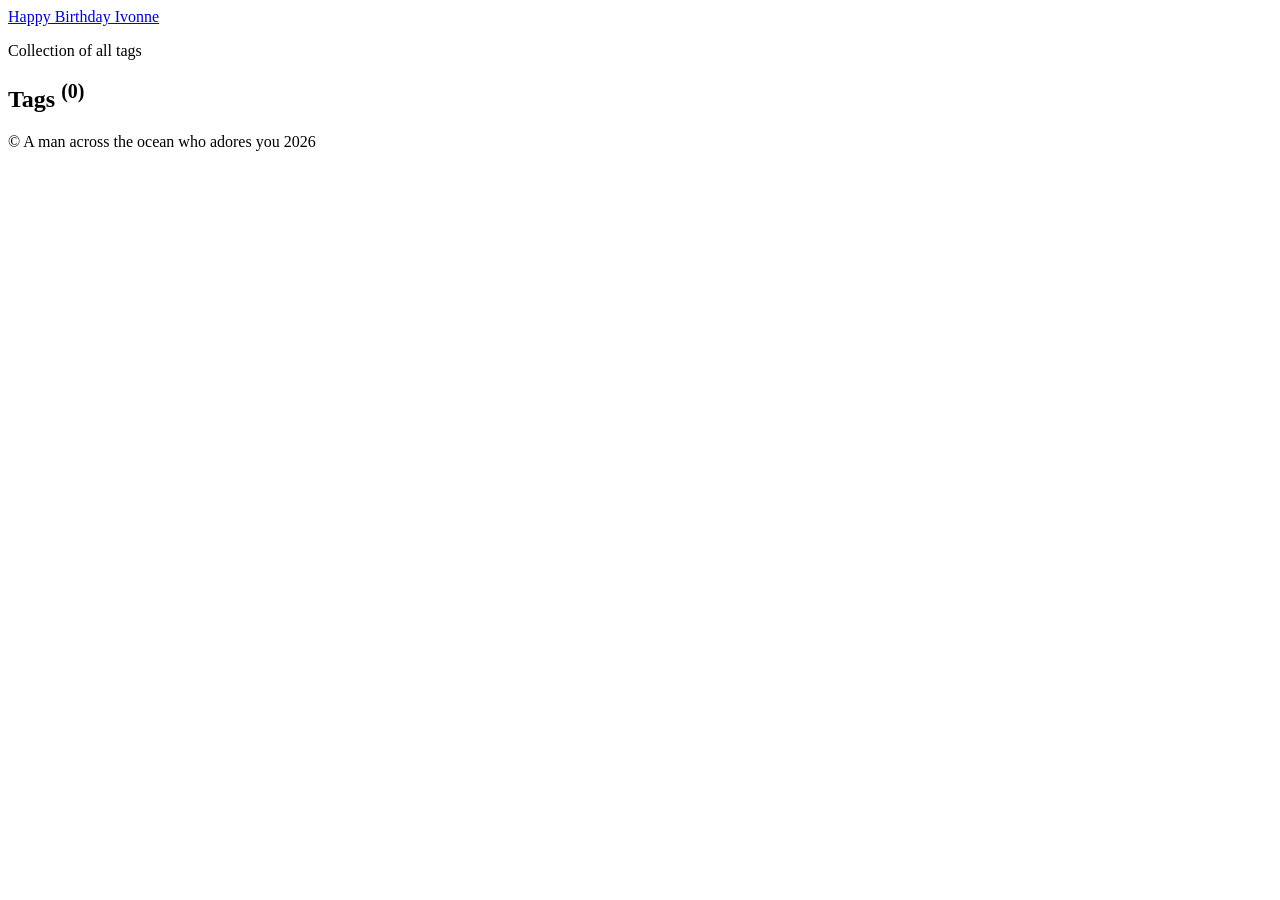
==== commit 213848d6: "Updated from Publii" ====
--- a/tags/index.html
+++ b/tags/index.html
@@ -1,6 +1,6 @@
 <!DOCTYPE html><html lang="en-gb"><head><meta charset="utf-8"><meta http-equiv="X-UA-Compatible" content="IE=edge"><meta name="viewport" content="width=device-width,initial-scale=1"><title>All tags - Happy Birthday Ivonne</title><meta name="robots" content="noindex, follow"><meta name="generator" content="Publii Open-Source CMS for Static Site"><link rel="alternate" type="application/atom+xml" href="https://happybirthdayivonne.com/feed.xml" title="Happy Birthday Ivonne - RSS"><link rel="alternate" type="application/json" href="https://happybirthdayivonne.com/feed.json" title="Happy Birthday Ivonne - JSON"><meta property="og:title" content="Happy Birthday Ivonne"><meta property="og:site_name" content="Happy Birthday Ivonne"><meta property="og:description" content=""><meta property="og:url" content="https://happybirthdayivonne.com/tags/"><meta property="og:type" content="website"><link rel="preload" href="https://happybirthdayivonne.com/assets/dynamic/fonts/aleo/aleo.woff2" as="font" type="font/woff2" crossorigin><link rel="preload" href="https://happybirthdayivonne.com/assets/dynamic/fonts/aleo/aleo-italic.woff2" as="font" type="font/woff2" crossorigin><link rel="stylesheet" href="https://happybirthdayivonne.com/assets/css/style.css?v=bf7412035ee790724bd0e796dd0a516f"><script type="application/ld+json">{"@context":"http://schema.org","@type":"Organization","name":"Happy Birthday Ivonne","url":"https://happybirthdayivonne.com/"}</script><noscript><style>img[loading] {
                     opacity: 1;
-                }</style></noscript></head><body class="tags-template"><div class="container"><header class="header" id="js-header"><a href="https://happybirthdayivonne.com/" class="logo">Happy Birthday Ivonne</a></header><main class="page page--tags"><section class="hero wrapper"><p>Collection of all tags</p><h1>Tags <sup>(0)</sup></h1></section><ul class="l-col l-col--3"></ul></main><footer class="footer"><div class="footer__copyright">© FJS 2026</div></footer></div><script defer="defer" src="https://happybirthdayivonne.com/assets/js/scripts.min.js?v=1762f7ab131e33a4eb8fb224822de245"></script><script>window.publiiThemeMenuConfig={mobileMenuMode:'sidebar',animationSpeed:300,submenuWidth: 'auto',doubleClickTime:500,mobileMenuExpandableSubmenus:true,relatedContainerForOverlayMenuSelector:'.navbar'};</script><script defer="defer" src="https://happybirthdayivonne.com/assets/js/isotope.pkgd.min.js?v=2afcff647ed260006faa71c8e779e8d4"></script><script>window.addEventListener("DOMContentLoaded",function(){var j=new Isotope(".l-col",{itemSelector:".c-card",percentPosition:true,layoutMode:"masonry",transitionDuration:"0.6s",masonry:{columnWidth:".c-card"}});var g=document.querySelector(".filter__button-group");if(g){g.addEventListener("click",function(i){if(!matchesSelector(i.target,"button")){return}var k=i.target.getAttribute("data-filter");j.arrange({filter:k})});var b=document.querySelectorAll(".filter__button-group");for(var c=0,e=b.length;c<e;c++){var d=b[c];h(d)}function h(i){i.addEventListener("click",function(k){if(!matchesSelector(k.target,"button")){return}var m=i.querySelector(".is-active");if(m){m.classList.remove("is-active");m.setAttribute("aria-pressed","false")}k.target.classList.add("is-active");k.target.setAttribute("aria-pressed","true")})}}var a=document.querySelector(".l-col");var f=document.querySelectorAll(".c-card");a.classList.add("is-visible");j.revealItemElements(f)});</script><script>/*<![CDATA[*/var images=document.querySelectorAll("img[loading]");for(var i=0;i<images.length;i++){if(images[i].complete){images[i].classList.add("is-loaded")}else{images[i].addEventListener("load",function(){this.classList.add("is-loaded")},false)}};/*]]>*/</script><style>.poem-nav {
+                }</style></noscript></head><body class="tags-template"><div class="container"><header class="header" id="js-header"><a href="https://happybirthdayivonne.com/" class="logo">Happy Birthday Ivonne</a></header><main class="page page--tags"><section class="hero wrapper"><p>Collection of all tags</p><h1>Tags <sup>(0)</sup></h1></section><ul class="l-col l-col--3"></ul></main><footer class="footer"><div class="footer__copyright">© A man across the ocean who adores you 2026</div></footer></div><script defer="defer" src="https://happybirthdayivonne.com/assets/js/scripts.min.js?v=1762f7ab131e33a4eb8fb224822de245"></script><script>window.publiiThemeMenuConfig={mobileMenuMode:'sidebar',animationSpeed:300,submenuWidth: 'auto',doubleClickTime:500,mobileMenuExpandableSubmenus:true,relatedContainerForOverlayMenuSelector:'.navbar'};</script><script defer="defer" src="https://happybirthdayivonne.com/assets/js/isotope.pkgd.min.js?v=2afcff647ed260006faa71c8e779e8d4"></script><script>window.addEventListener("DOMContentLoaded",function(){var j=new Isotope(".l-col",{itemSelector:".c-card",percentPosition:true,layoutMode:"masonry",transitionDuration:"0.6s",masonry:{columnWidth:".c-card"}});var g=document.querySelector(".filter__button-group");if(g){g.addEventListener("click",function(i){if(!matchesSelector(i.target,"button")){return}var k=i.target.getAttribute("data-filter");j.arrange({filter:k})});var b=document.querySelectorAll(".filter__button-group");for(var c=0,e=b.length;c<e;c++){var d=b[c];h(d)}function h(i){i.addEventListener("click",function(k){if(!matchesSelector(k.target,"button")){return}var m=i.querySelector(".is-active");if(m){m.classList.remove("is-active");m.setAttribute("aria-pressed","false")}k.target.classList.add("is-active");k.target.setAttribute("aria-pressed","true")})}}var a=document.querySelector(".l-col");var f=document.querySelectorAll(".c-card");a.classList.add("is-visible");j.revealItemElements(f)});</script><script>/*<![CDATA[*/var images=document.querySelectorAll("img[loading]");for(var i=0;i<images.length;i++){if(images[i].complete){images[i].classList.add("is-loaded")}else{images[i].addEventListener("load",function(){this.classList.add("is-loaded")},false)}};/*]]>*/</script><style>.poem-nav {
   display: grid;
   grid-template-columns: 1fr auto 1fr;
   gap: 16px;
@@ -110,7 +110,7 @@
     const all = document.createElement("a");
     all.href = "/";
     all.className = "all";
-    all.textContent = "✦ All poems ✦";
+    all.textContent = "⛧ All poems ⛧";
     nav.appendChild(all);
 
     if (current < poems.length - 1) {
